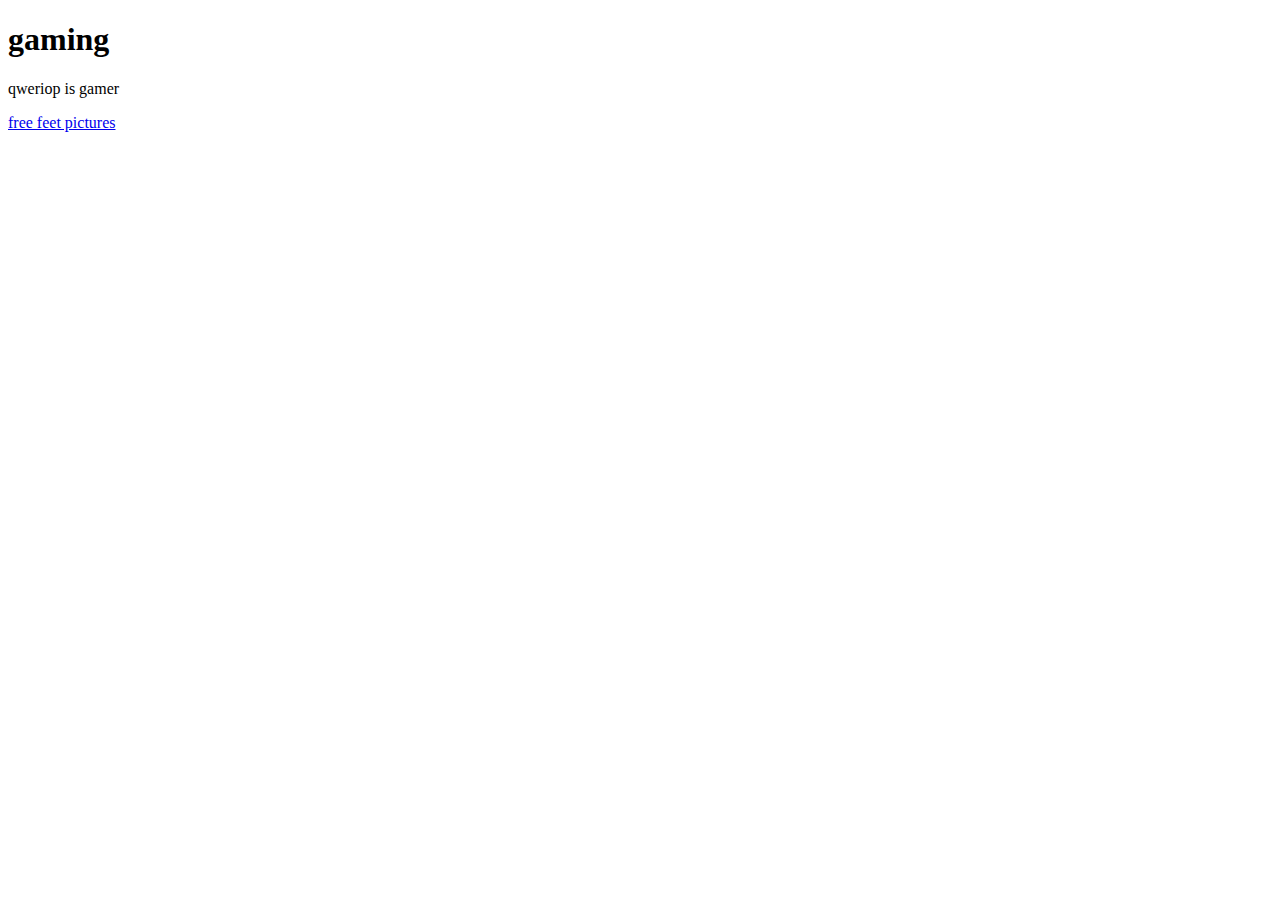
==== index.html @ 250a7000 "Update index.html" ====
<!DOCTYPE html>
<html lang="en">
    <head>
      <title>
        gamer
      </title>
    </head>
    <body>
      <h1>
        gaming
      </h1>
      <p>
        qweriop is gamer
      </p>
      <a href="https://steamcommunity.com/id/supermegaultragamer">
        free feet pictures
      </a>
    </body>
</html>
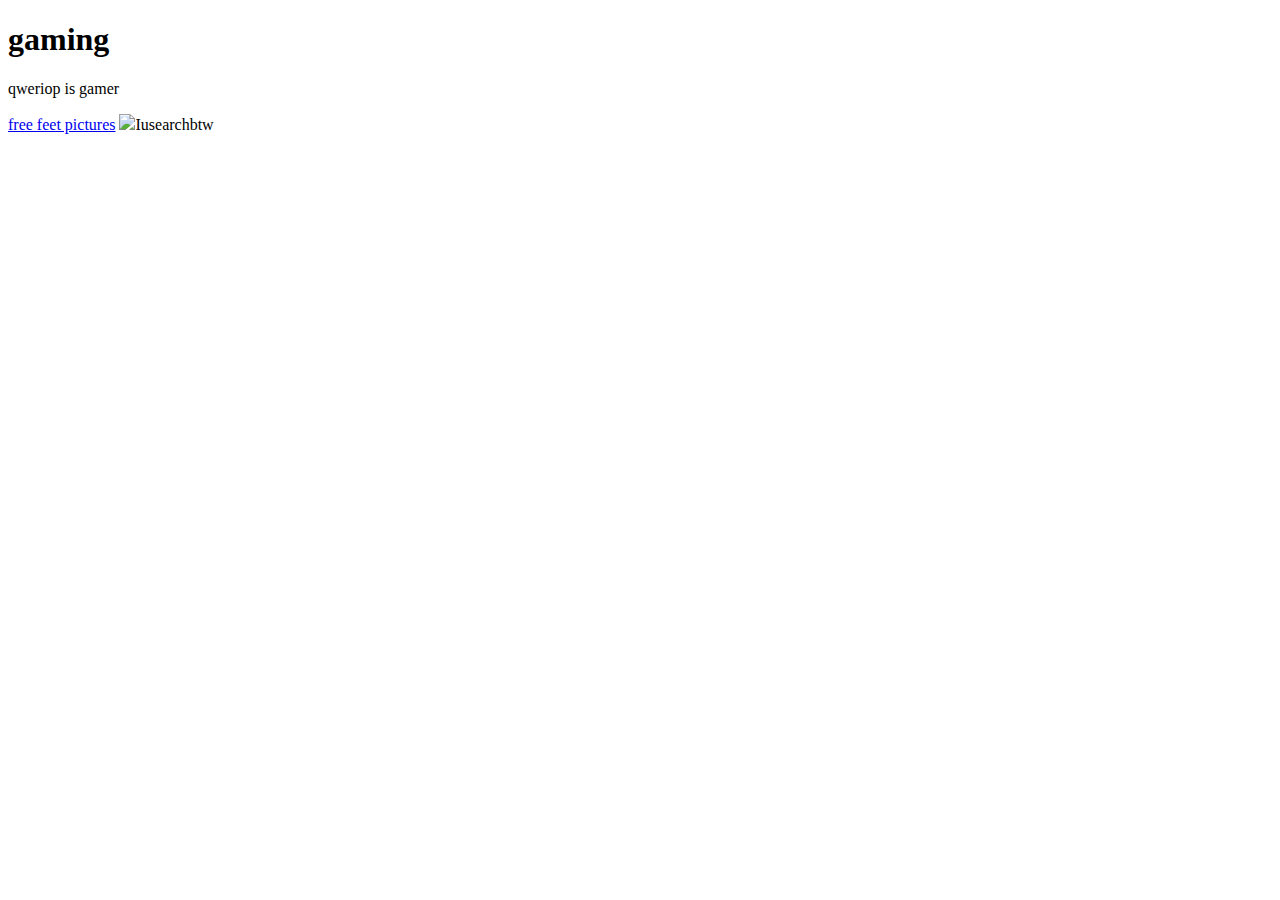
==== commit a1b83d0c: "g" ====
--- a/index.html
+++ b/index.html
@@ -1,19 +1,20 @@
 <!DOCTYPE html>
-<html lang="en">
-    <head>
+<html lang="en">  
+  <head>
       <title>
         gamer
       </title>
     </head>
     <body>
       <h1>
-        gaming
+        <b>gaming</b>
       </h1>
       <p>
         qweriop is gamer
       </p>
-      <a href="https://steamcommunity.com/id/supermegaultragamer">
-        free feet pictures
-      </a>
+      <a href="https://steamcommunity.com/id/supermegaultragamer">free feet pictures</a>
+      <img src="Images/arch.jpg">Iusearchbtw</img> 
+    
+
     </body>
 </html>
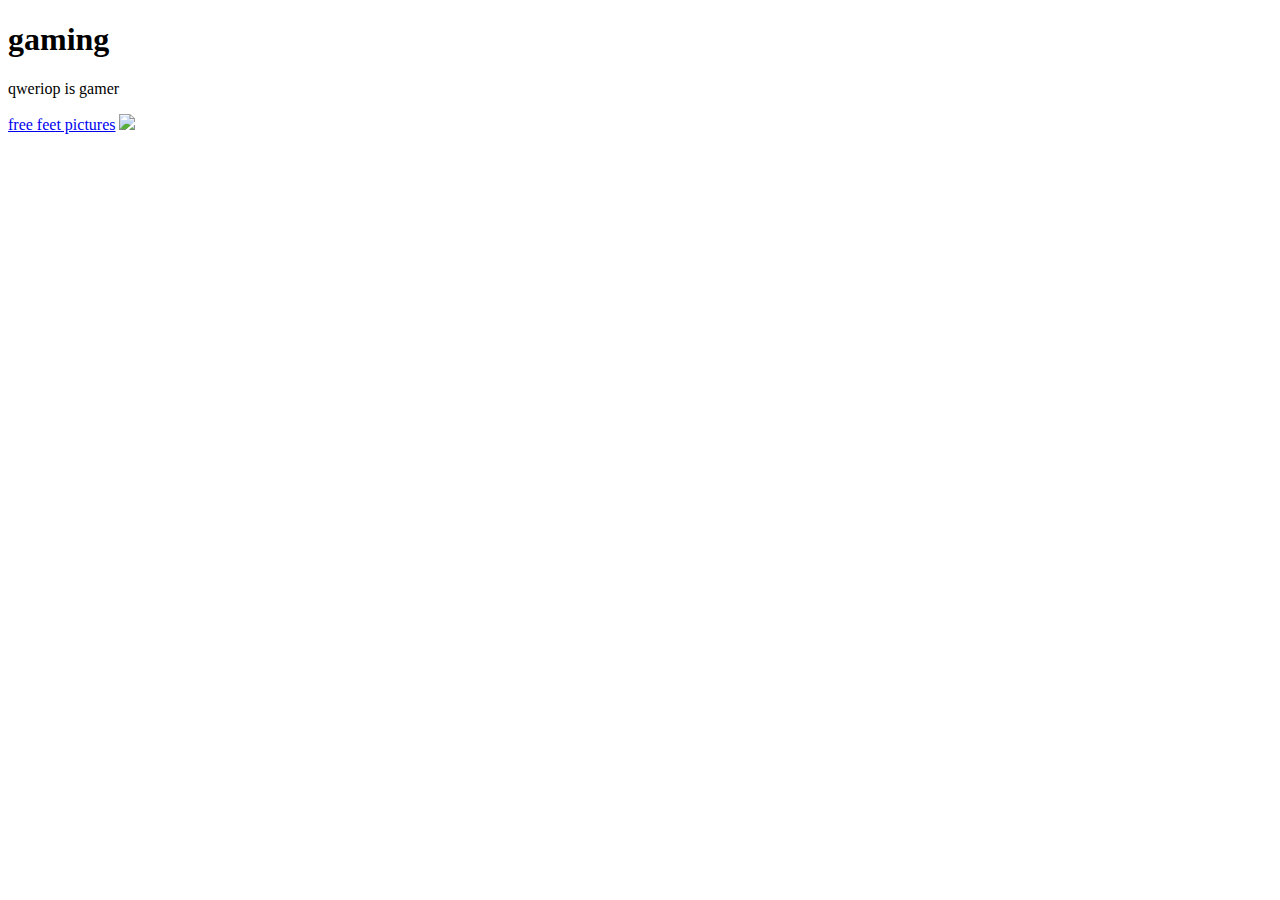
==== commit ee111347: "w" ====
--- a/index.html
+++ b/index.html
@@ -13,7 +13,7 @@
         qweriop is gamer
       </p>
       <a href="https://steamcommunity.com/id/supermegaultragamer">free feet pictures</a>
-      <img src="Images/arch.jpg">Iusearchbtw</img> 
+      <img src="arch.jpg"> 
     
 
     </body>
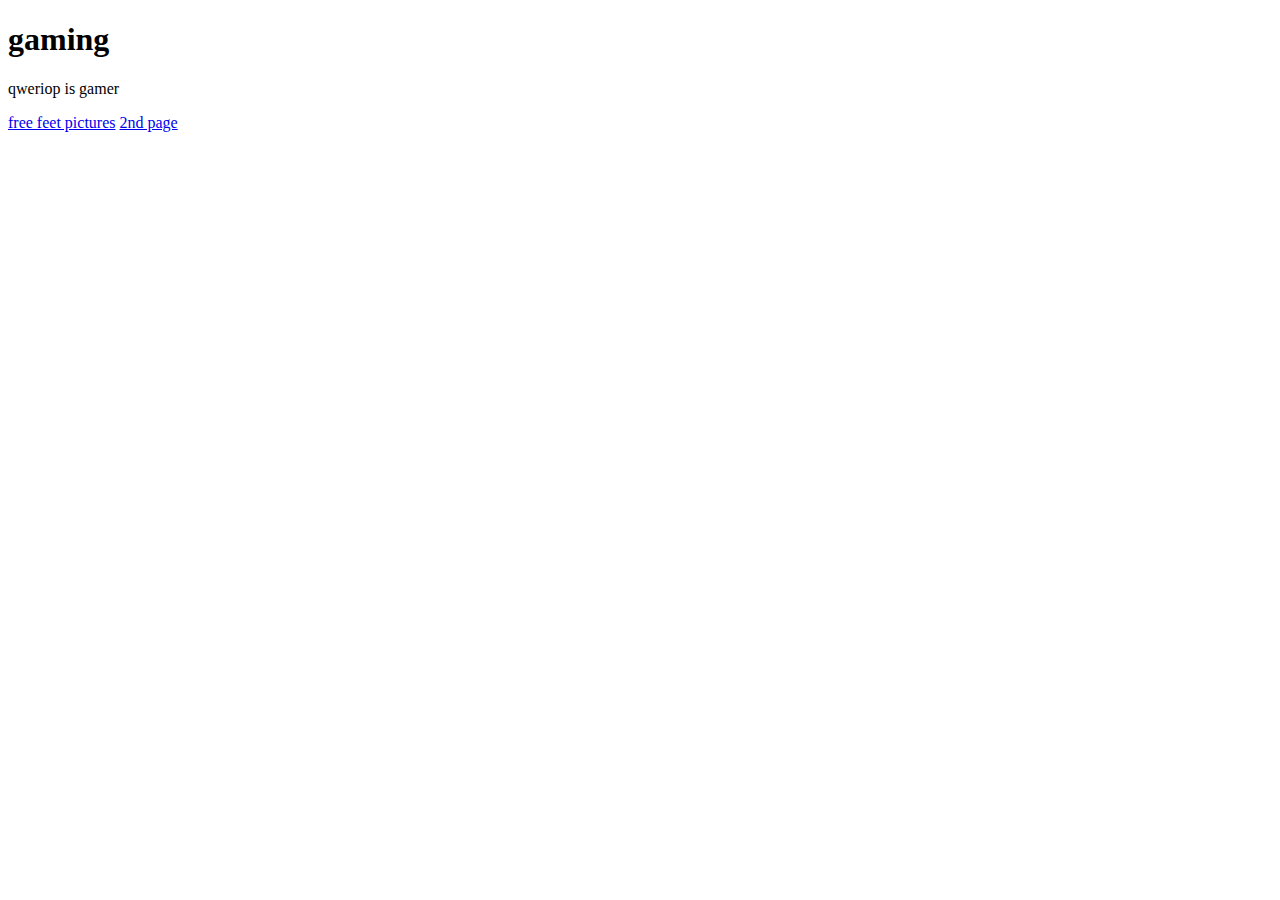
==== commit 0ccc708a: "w" ====
--- a/index.html
+++ b/index.html
@@ -12,9 +12,9 @@
       <p>
         qweriop is gamer
       </p>
-      <a href="https://steamcommunity.com/id/supermegaultragamer">free feet pictures</a>
-      <img src="arch.jpg"> 
-    
-
+      <p>
+        <a href="https://steamcommunity.com/id/supermegaultragamer">free feet pictures</a>
+        <a href="https://qweri0p.github.io/website/gamer.html">2nd page</a>
+      </p>
     </body>
 </html>
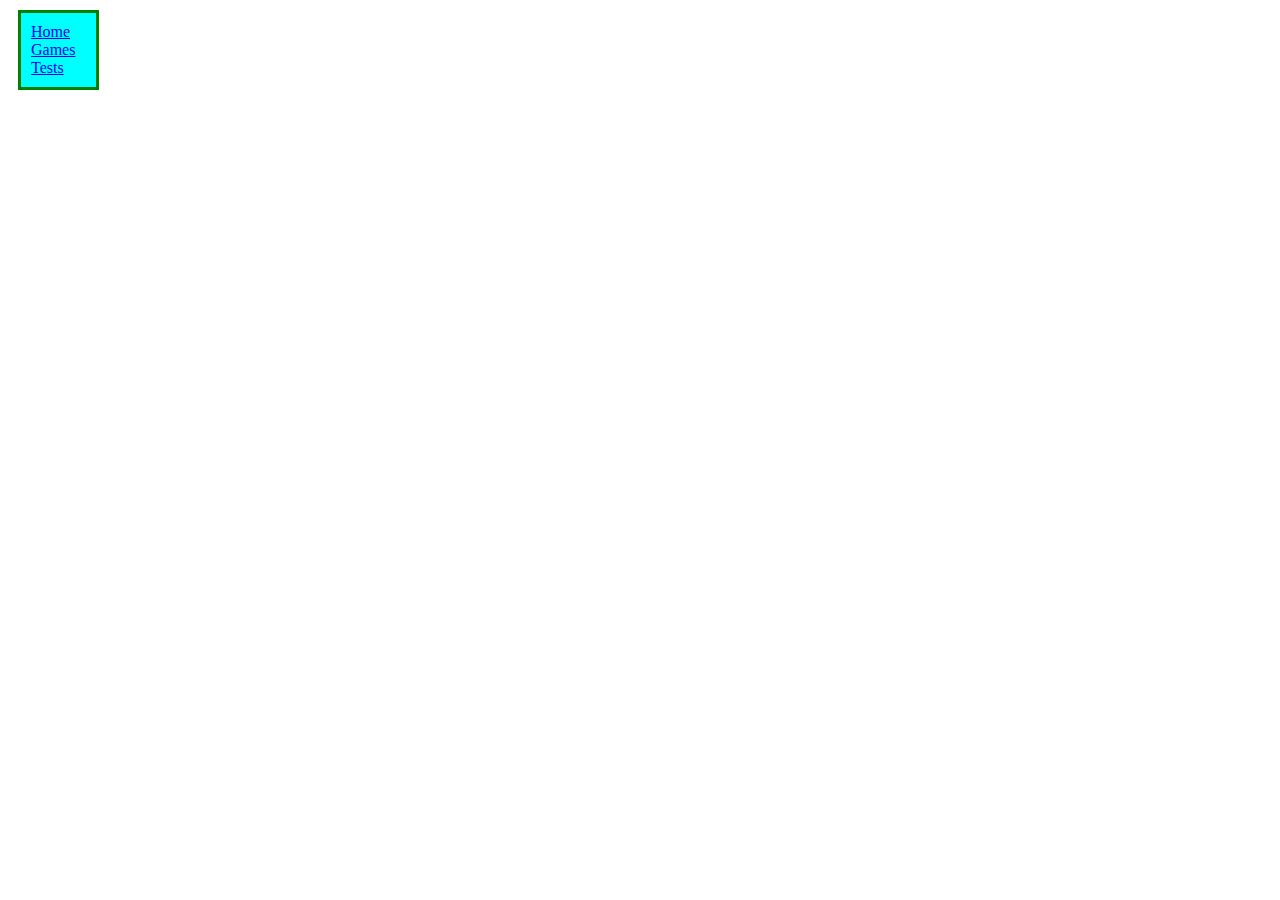
==== commit 5c83eece: "work" ====
--- a/index.html
+++ b/index.html
@@ -1,20 +1,16 @@
 <!DOCTYPE html>
 <html lang="en">  
   <head>
-      <title>
-        gamer
-      </title>
-    </head>
-    <body>
-      <h1>
-        <b>gaming</b>
-      </h1>
-      <p>
-        qweriop is gamer
-      </p>
-      <p>
-        <a href="https://steamcommunity.com/id/supermegaultragamer">free feet pictures</a>
-        <a href="https://qweri0p.github.io/website/gamer.html">2nd page</a>
-      </p>
-    </body>
+    <title>
+      qweriop's home page
+    </title>
+    <link rel="stylesheet" href="index.css">
+  </head>
+  <body>
+    <div class="sidebar">
+      <a href="https://qweri0p.github.io/website">Home</a><br>
+      <a href="https://qweri0p.github.io/website/gamer">Games</a><br>
+      <a href="https://qweri0p.github.io/website/tests">Tests</a>
+    </div>
+  </body>
 </html>
--- a/index.css
+++ b/index.css
@@ -0,0 +1,18 @@
+.sidebar {
+    display: block;
+    font-family: Source Code Pro;
+    height: fit-content;
+    width: 55px;
+    border: green;
+    border-style: solid;
+    padding: 10px;
+    margin:10px;
+    background-color:cyan;
+}
+.gamer {
+    position: relative;
+    bottom: 100px;
+    left: 100px;
+    font-family: Comic Sans MS;
+    font-size: 50px;
+}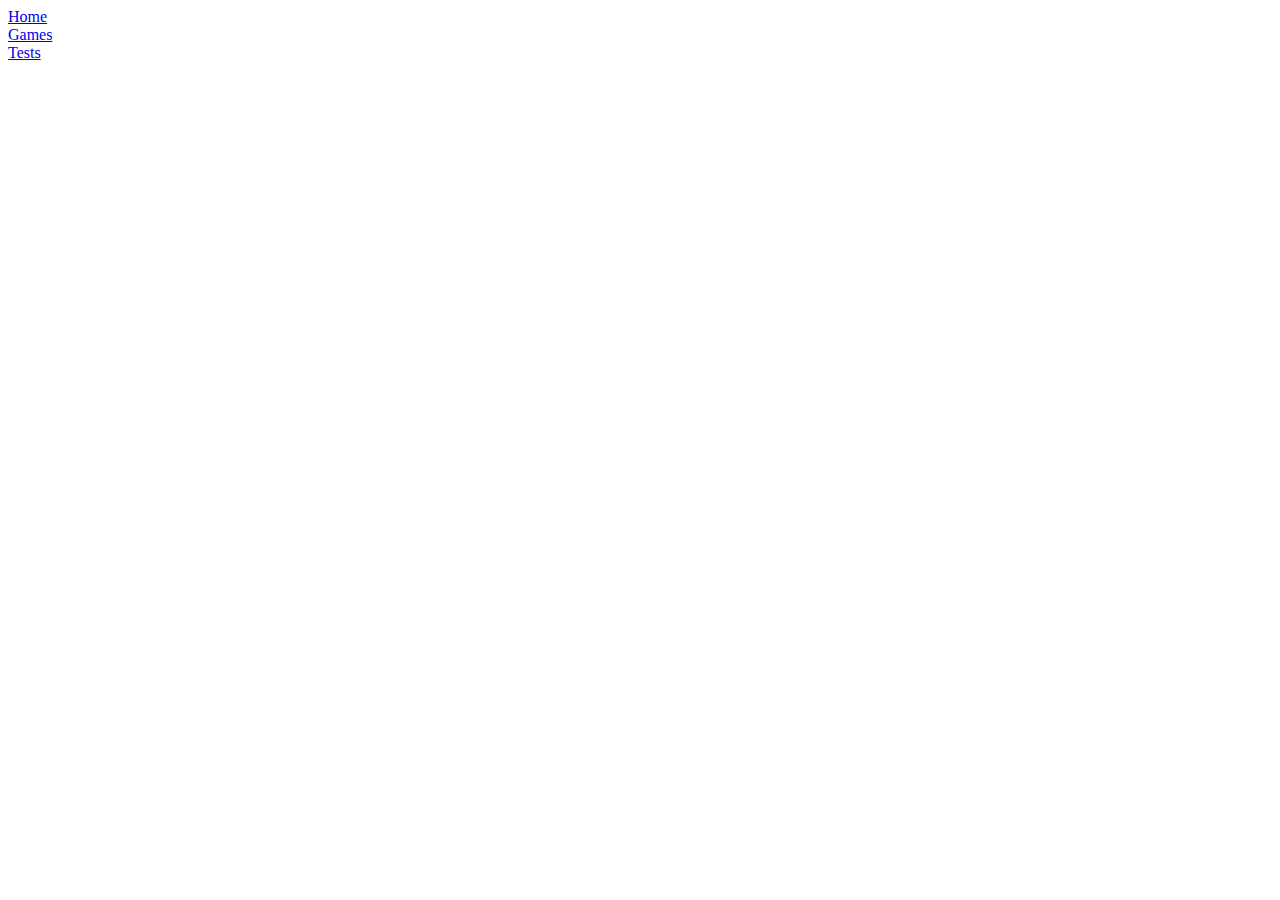
==== commit ae30045b: "updaat" ====
--- a/index.html
+++ b/index.html
@@ -1,16 +1,16 @@
 <!DOCTYPE html>
-<html lang="en">  
+<html lang="en">
   <head>
     <title>
       qweriop's home page
     </title>
-    <link rel="stylesheet" href="index.css">
+    <link rel="stylesheet" href="css/home.css">
   </head>
   <body>
-    <div class="sidebar">
-      <a href="https://qweri0p.github.io/website">Home</a><br>
-      <a href="https://qweri0p.github.io/website/gamer">Games</a><br>
-      <a href="https://qweri0p.github.io/website/tests">Tests</a>
+    <div id="sidebar">
+      <a href="index.html">Home</a><br>
+      <a href="gamer.html">Games</a><br>
+      <a href="tests/index.html">Tests</a>
     </div>
   </body>
 </html>
